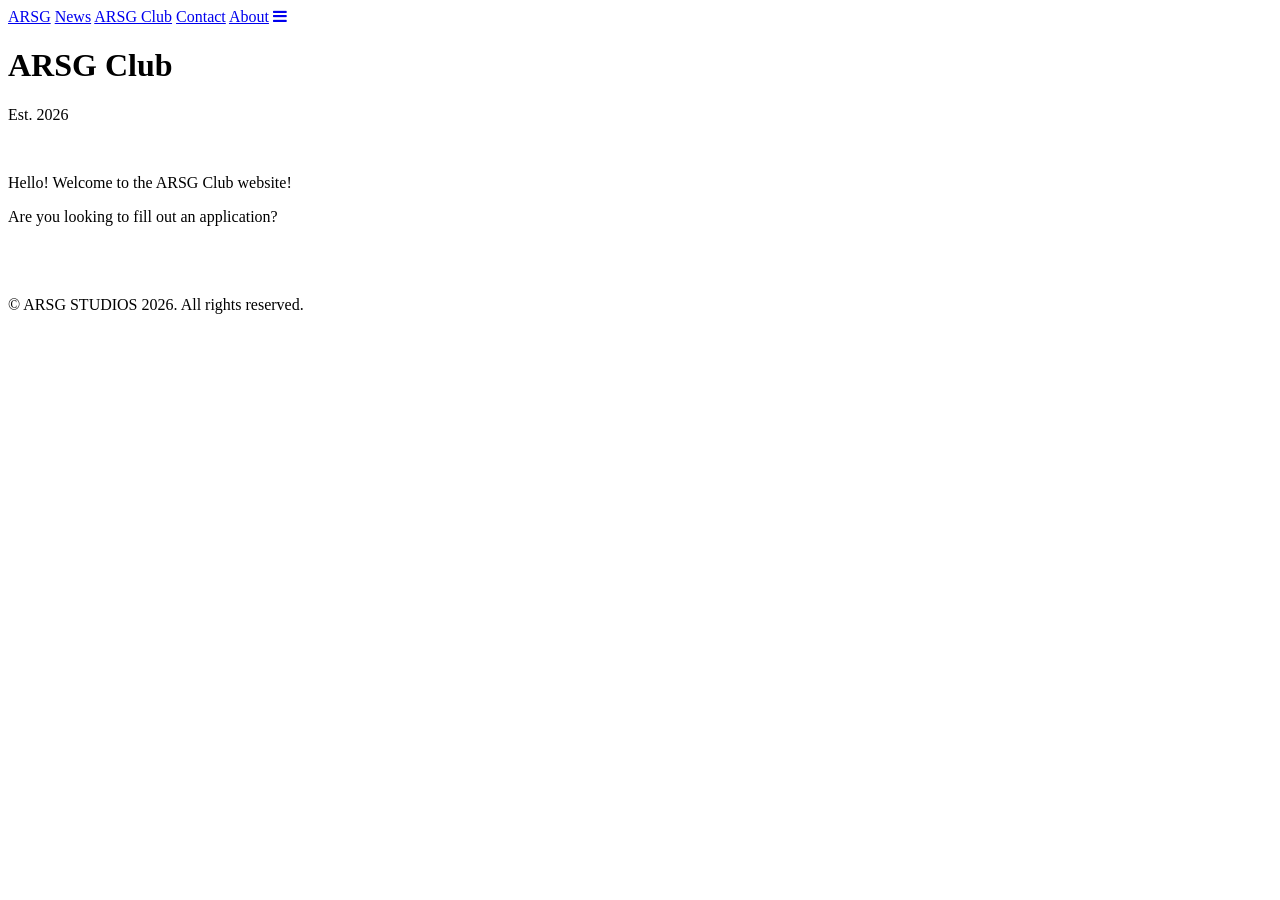
==== arsgclub/index.html @ 321b388e "New Page" ====
<!DOCTYPE html>
<html lang="en">
<head>
    <link rel="icon" href="studios.png">
    <meta charset="UTF-8">
    <title>ARSG Studios</title>
    <link rel="stylesheet" href="styles.css">
    <link rel="stylesheet" href="https://cdnjs.cloudflare.com/ajax/libs/font-awesome/4.7.0/css/font-awesome.min.css">
    <meta name="viewport" content="width=device-width, initial-scale=1.0">
</head>
<div class="topnav" id="myTopnav">
  <a href="./index.html" class="active">ARSG</a>
  <a href="newsarchive/">News</a>
  <a href="arsgclub/">ARSG Club</a>
  <a href="#contact">Contact</a>
  <a href="#about">About</a>
  <a href="javascript:void(0);" class="icon" onclick="myFunction()">
    <i class="fa fa-bars"></i>
  </a>
</div>
<body>
    <div class="bg-image"></div>
    <h1 class="title">ARSG Club</h1>
    <p class="subtitle">Est. 2026</p>
    <br>
    <p class="bodytext">Hello! Welcome to the ARSG Club website!</p>
    <p class="bodytext">Are you looking to fill out an application?</p>
    <br>
    <br>
</body>
<br>
<script>
var slideIndex = 0;
carousel();

function carousel() {
  var i;
  var x = document.getElementsByClassName("mySlides");
  for (i = 0; i < x.length; i++) {
    x[i].style.display = "none";
  }
  slideIndex++;
  if (slideIndex > x.length) {slideIndex = 1}
  x[slideIndex-1].style.display = "block";
  setTimeout(carousel, 5000); // Change image every 2 seconds
}
</script>

<footer class="copyright">© ARSG STUDIOS 2026. All rights reserved.</footer>
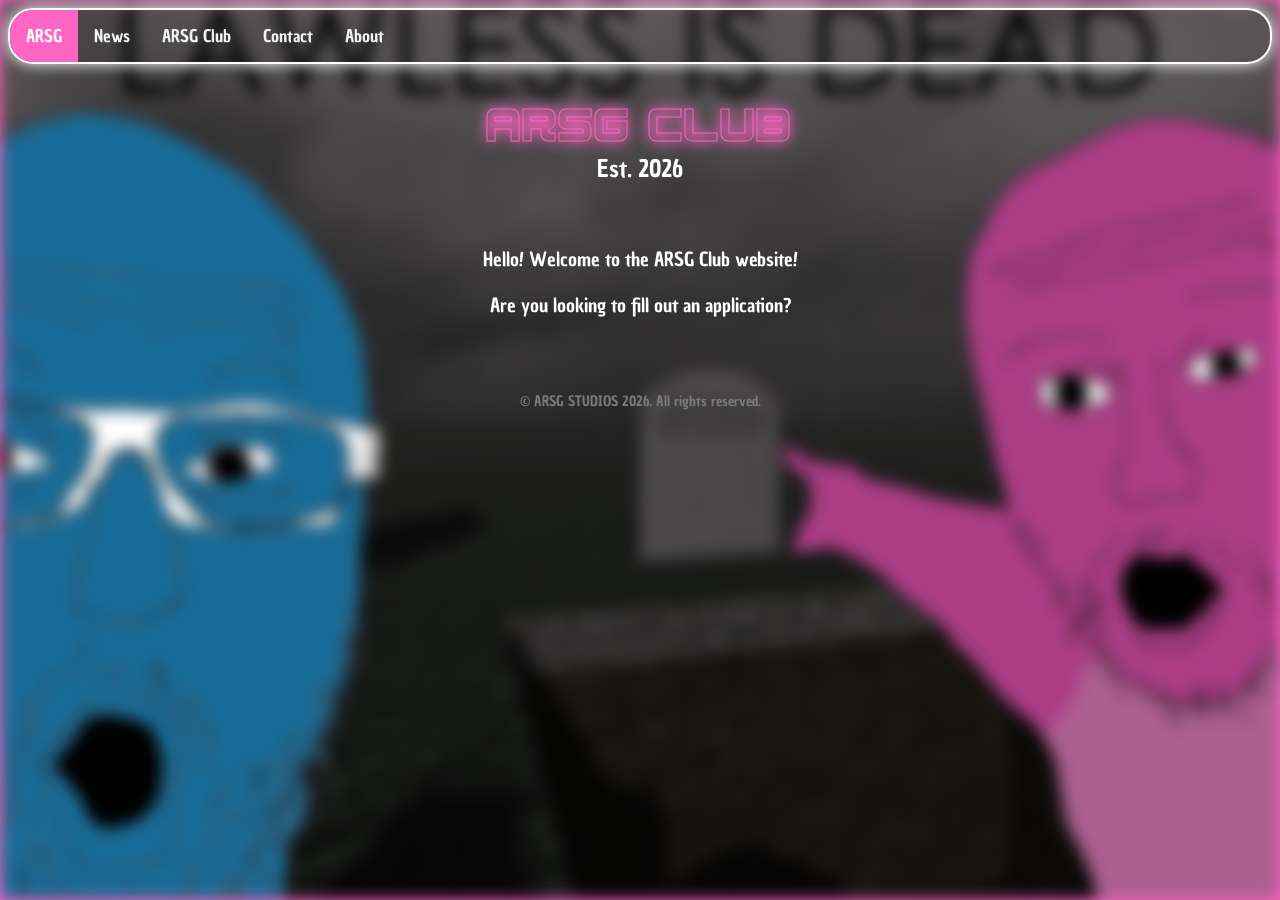
==== commit d65b355e: "css update" ====
--- a/arsgclub/index.html
+++ b/arsgclub/index.html
@@ -1,10 +1,10 @@
 <!DOCTYPE html>
 <html lang="en">
 <head>
-    <link rel="icon" href="studios.png">
+    <link rel="icon" href="../studios.png">
     <meta charset="UTF-8">
     <title>ARSG Studios</title>
-    <link rel="stylesheet" href="styles.css">
+    <link rel="stylesheet" href="../styles.css">
     <link rel="stylesheet" href="https://cdnjs.cloudflare.com/ajax/libs/font-awesome/4.7.0/css/font-awesome.min.css">
     <meta name="viewport" content="width=device-width, initial-scale=1.0">
 </head>
--- a/styles.css
+++ b/styles.css
@@ -0,0 +1,348 @@
+@font-face {
+    font-family: StGeorge;
+    src: url(fonts/stgeorge.ttf);
+}
+
+@font-face {
+    font-family: Chau;
+    src: url(fonts/chau.ttf);
+}
+
+@font-face {
+    font-family: 'Robot-Dreamer';
+    src:url('Robot-Dreamer.ttf.woff') format('woff'),
+        url('Robot-Dreamer.ttf.svg#Robot-Dreamer') format('svg'),
+        url('Robot-Dreamer.ttf.eot'),
+        url('Robot-Dreamer.ttf.eot?#iefix') format('embedded-opentype'); 
+    font-weight: normal;
+    font-style: normal;
+}
+
+.title {
+    margin-bottom: 5px; 
+    font-size: 3em;
+    font-family: Robot-Dreamer;
+    text-align: center;
+    color: #FF66C4;
+    background-clip: text;
+    -webkit-text-fill-color: transparent; 
+    -webkit-text-stroke-width: 1px;
+    -webkit-text-stroke-color: #FF66C4;
+    text-shadow: 0 0 15px #FF66C4;
+}
+
+.subtitle2 {
+    margin-bottom: 5px; 
+    font-size: 2em;
+    font-family: Robot-Dreamer;
+    text-align: center;
+    color: #FF66C4;
+    background-clip: text;
+    -webkit-text-fill-color: transparent; 
+    -webkit-text-stroke-width: 1px;
+    -webkit-text-stroke-color: #FF66C4;
+    text-shadow: 0 0 15px #FF66C4;
+}
+
+.subtitle {
+    margin-top: 0;
+    font-size: 1.5em;
+    font-family: Chau, 'Courier New', Courier, monospace;
+    text-align: center;
+    color: #ffffff;
+    background-clip: text;
+}
+
+.newstitle {
+    margin-top: 0;
+    font-size: 1em;
+    font-family: Chau, 'Courier New', Courier, monospace;
+    text-align: center;
+    color: #ffffff;
+    background-clip: text;
+}
+
+.bodytext {
+    font-size: 1.2em;
+    font-family: Chau, 'Courier New', Courier, monospace;
+    text-align: center;
+    color: #ffffff;
+    background-clip: text;
+}
+
+.copyright {
+    font-size: 0.9em;
+    font-family: Chau, 'Courier New', Courier, monospace;
+    text-align: center;
+    color: #7b7b7b;
+    background-clip: text;
+}
+
+.topnav {
+  background-color: transparent;
+  border-style: solid;
+  border-width: 2px;
+  border-color: #ffffff;
+  box-shadow: 0 0 15px #ffffff;
+  border-radius: 25px;
+  overflow: hidden;
+  font-family: Chau;
+}
+
+.archive {
+  background-color: transparent;
+  border-style: solid;
+  border-width: 2px;
+  border-color: #ffffff;
+  box-shadow: 0 0 15px #ffffff;
+  border-radius: 25px;
+  overflow: hidden;
+  font-family: Chau;
+  display: flex;
+  align-items: center;       /* vertical centering */
+  justify-content: space-between; /* pushes content left + right */
+}
+
+.archive p {
+  float: left;
+  display: block;
+  color: #f2f2f2;
+  text-align: center;
+  padding: 14px 16px;
+  text-decoration: none;
+  font-size: 17px;
+}
+
+.archive a {
+  display: flex;
+  justify-content: center;
+  align-items: center;
+  float: right;
+  color: #f2f2f2;
+  background-color: lime;
+  text-align: right;
+  padding: 14px 16px;
+  text-decoration: none;
+  font-size: 17px;
+  border-style: solid;
+  border-width: 2px;
+  border-color: #ffffff;
+  border-radius: 25px;
+}
+
+.archive a:hover {
+  box-shadow: 0 0 15px #ffffff;
+}
+
+/* Style the links inside the navigation bar */
+.topnav a {
+  float: left;
+  display: block;
+  color: #f2f2f2;
+  text-align: center;
+  padding: 14px 16px;
+  text-decoration: none;
+  font-size: 17px;
+}
+
+/* Change the color of links on hover */
+.topnav a:hover {
+  background-color: #ddd;
+  color: black;
+}
+
+/* Add an active class to highlight the current page */
+.topnav a.active {
+  background-color: #FF66C4;
+  color: white;
+}
+
+/* Hide the link that should open and close the topnav on small screens */
+.topnav .icon {
+  display: none;
+}
+
+.bg-image {
+  position: fixed;
+  top: 0;
+  left: 0;
+  width: 100%;
+  height: 100vh; /* use viewport height */
+
+  background-image: url("backgroundimage/bg.png");
+  background-position: center;
+  background-repeat: no-repeat;
+  background-size: cover;
+
+  filter: blur(8px);
+  -webkit-filter: blur(8px);
+
+  z-index: -1;
+}
+
+.pdf {
+  width: 50%;
+  aspect-ratio: 9 / 12; /* Maintains 16:9 ratio */
+  height: auto; /* Ensures height scales with width */
+}
+
+.mySlides {
+  width: 50%; /* Reduces width to 300px */
+  height: auto;  /* Maintains aspect ratio */
+  max-width: 100%
+}
+
+body {
+  background-color: #FF66C4;
+}@font-face {
+    font-family: StGeorge;
+    src: url(fonts/stgeorge.ttf);
+}
+
+@font-face {
+    font-family: Chau;
+    src: url(fonts/chau.ttf);
+}
+
+@font-face {
+    font-family: 'Robot-Dreamer';
+    src:url('Robot-Dreamer.ttf.woff') format('woff'),
+        url('Robot-Dreamer.ttf.svg#Robot-Dreamer') format('svg'),
+        url('Robot-Dreamer.ttf.eot'),
+        url('Robot-Dreamer.ttf.eot?#iefix') format('embedded-opentype'); 
+    font-weight: normal;
+    font-style: normal;
+}
+
+.title {
+    margin-bottom: 5px; 
+    font-size: 3em;
+    font-family: Robot-Dreamer;
+    text-align: center;
+    color: #FF66C4;
+    background-clip: text;
+    -webkit-text-fill-color: transparent; 
+    -webkit-text-stroke-width: 1px;
+    -webkit-text-stroke-color: #FF66C4;
+    text-shadow: 0 0 15px #FF66C4;
+}
+
+.subtitle2 {
+    margin-bottom: 5px; 
+    font-size: 2em;
+    font-family: Robot-Dreamer;
+    text-align: center;
+    color: #FF66C4;
+    background-clip: text;
+    -webkit-text-fill-color: transparent; 
+    -webkit-text-stroke-width: 1px;
+    -webkit-text-stroke-color: #FF66C4;
+    text-shadow: 0 0 15px #FF66C4;
+}
+
+.subtitle {
+    margin-top: 0;
+    font-size: 1.5em;
+    font-family: Chau, 'Courier New', Courier, monospace;
+    text-align: center;
+    color: #ffffff;
+    background-clip: text;
+}
+
+.newstitle {
+    margin-top: 0;
+    font-size: 1em;
+    font-family: Chau, 'Courier New', Courier, monospace;
+    text-align: center;
+    color: #ffffff;
+    background-clip: text;
+}
+
+.bodytext {
+    font-size: 1.2em;
+    font-family: Chau, 'Courier New', Courier, monospace;
+    text-align: center;
+    color: #ffffff;
+    background-clip: text;
+}
+
+.copyright {
+    font-size: 0.9em;
+    font-family: Chau, 'Courier New', Courier, monospace;
+    text-align: center;
+    color: #7b7b7b;
+    background-clip: text;
+}
+
+.topnav {
+  background-color: transparent;
+  border-style: solid;
+  border-width: 2px;
+  border-color: #ffffff;
+  box-shadow: 0 0 15px #ffffff;
+  border-radius: 25px;
+  overflow: hidden;
+  font-family: Chau;
+}
+
+/* Style the links inside the navigation bar */
+.topnav a {
+  float: left;
+  display: block;
+  color: #f2f2f2;
+  text-align: center;
+  padding: 14px 16px;
+  text-decoration: none;
+  font-size: 17px;
+}
+
+/* Change the color of links on hover */
+.topnav a:hover {
+  background-color: #ddd;
+  color: black;
+}
+
+/* Add an active class to highlight the current page */
+.topnav a.active {
+  background-color: #FF66C4;
+  color: white;
+}
+
+/* Hide the link that should open and close the topnav on small screens */
+.topnav .icon {
+  display: none;
+}
+
+.bg-image {
+  position: fixed;
+  top: 0;
+  left: 0;
+  width: 100%;
+  height: 100vh; /* use viewport height */
+
+  background-image: url("backgroundimage/bg.png");
+  background-position: center;
+  background-repeat: no-repeat;
+  background-size: cover;
+
+  filter: blur(8px);
+  -webkit-filter: blur(8px);
+
+  z-index: -1;
+}
+
+.pdf {
+  width: 50%;
+  aspect-ratio: 9 / 12; /* Maintains 16:9 ratio */
+  height: auto; /* Ensures height scales with width */
+}
+
+.mySlides {
+  width: 50%; /* Reduces width to 300px */
+  height: auto;  /* Maintains aspect ratio */
+  max-width: 100%
+}
+
+body {
+  background-color: #FF66C4;
+}
